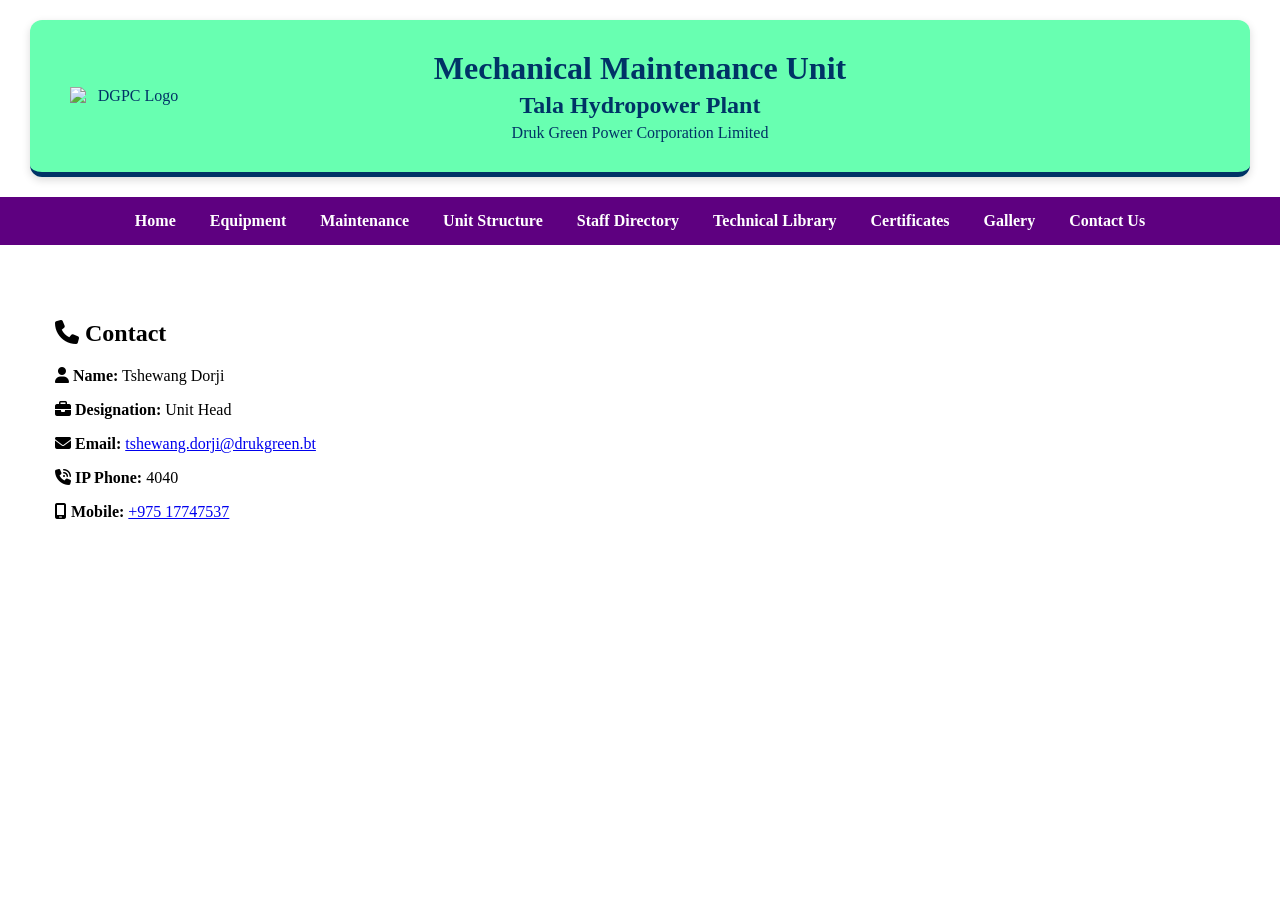
==== Contacts.html @ d9ffbb8c "Add files via upload Add files via upload" ====
<!DOCTYPE html>
<html>

<head>

    <title>Contact Us - MMU</title>

    <link rel="stylesheet" href="style.css">

    <!-- Font Awesome Icons -->
    <link rel="stylesheet"
    href="https://cdnjs.cloudflare.com/ajax/libs/font-awesome/6.7.2/css/all.min.css">

</head>

<body>

<header class="main-header">

    <img src="images/dgpc-logo.png" alt="DGPC Logo" class="logo">

    <div class="header-text">
        <h1>Mechanical Maintenance Unit</h1>
        <h2>Tala Hydropower Plant</h2>
        <p>Druk Green Power Corporation Limited</p>
    </div>

</header>

<nav>
    <a href="index.html">Home</a>
    <a href="Equipment.html">Equipment</a>
    <a href="Maintenance.html">Maintenance</a>
    <a href="Unit Structure.html">Unit Structure</a>
    <a href="Staff Directory.html">Staff Directory</a>
    <a href="Technical Library.html">Technical Library</a>
    <a href="Certificates.html">Certificates</a>
    <a href="Gallery.html">Gallery</a>
    <a href="Contact Us.html">Contact Us</a>
</nav>


<section class="contact-card">

    <h2><i class="fa-solid fa-phone"></i> Contact</h2>

    <p>
        <i class="fa-solid fa-user"></i>
        <strong>Name:</strong>
        Tshewang Dorji
    </p>

    <p>
        <i class="fa-solid fa-briefcase"></i>
        <strong>Designation:</strong>
        Unit Head
    </p>

    <p>
        <i class="fa-solid fa-envelope"></i>
        <strong>Email:</strong>

        <a href="mailto:unithead@dgpc.bt">
            tshewang.dorji@drukgreen.bt
        </a>
    </p>

    <p>
    <i class="fa-solid fa-phone-volume"></i>
    <strong>IP Phone:</strong>
    4040
</p>

    <p>
        <i class="fa-solid fa-mobile-screen"></i>
        <strong>Mobile:</strong>

        <a href="tel:+97517XXXXXX">
            +975 17747537
        </a>
    </p>

</section>

</body>

</html>
---- style.css ----
/* =========================
   GENERAL SETTINGS
========================= */

body {
    font-family: "Garamond", serif;
    margin: 0;
    background-image: url("images/runner.jpeg");
    background-size: cover;
    background-position: center;
    background-attachment: fixed;
    background-repeat: no-repeat;
}


/* =========================
   HEADER
========================= */

.main-header {
    position: relative;
    padding: 25px 40px;
    background-color: rgba(47,255,147,0.72);
    color: #003366;
    text-align: center;
    border-bottom: 5px solid #003366;
    box-shadow: 0 3px 8px rgba(0,0,0,0.15);
}

.logo {
    position: absolute;
    left: 40px;
    top: 50%;
    transform: translateY(-50%);
    width: 120px;
}

.header-text h1,
.header-text h2,
.header-text p {
    color: #003366;
}


/* =========================
   NAVIGATION
========================= */

nav {
    background-color: rgb(94,0,128);
    text-align: center;
    padding: 15px;
}

nav a {
    color: white;
    text-decoration: none;
    margin: 15px;
    font-weight: bold;
}

nav a:hover {
    color: orange;
}


/* =========================
   COMMON SECTION STYLE
========================= */

section {
    background-color: rgba(255,255,255,0.9);
    margin: 30px;
    padding: 25px;
    border-radius: 10px;
    animation: fadeIn 1s ease-in-out;
}

@keyframes fadeIn {
    from {
        opacity: 0;
        transform: translateY(20px);
    }

    to {
        opacity: 1;
        transform: translateY(0);
    }
}


/* =========================
   STAFF DIRECTORY
========================= */

.staff-table {
    width: 90%;
    margin: 30px auto;
    border-collapse: collapse;
    background: white;
}

.staff-table th,
.staff-table td {
    border: 1px solid #999;
    padding: 10px;
}

.staff-table th {
    background: #003366;
    color: white;
}

.staff-table tr:nth-child(even) {
    background: #f2f5f7;
}

.staff-table td:nth-child(3),
.staff-table td:nth-child(4),
.staff-table td:nth-child(5) {
    text-align: left;
}


/* =========================
   STAFF CARDS
========================= */

.staff-card,
.employee-card {
    background: white;
    width: 250px;
    padding: 20px;
    border-radius: 10px;
    text-align: center;
}

.staff-card img,
.employee-card img {
    width: 120px;
    height: 120px;
    border-radius: 50%;
    object-fit: cover;
}

.staff-container,
.employee-container {
    display: flex;
    gap: 20px;
    flex-wrap: wrap;
}


/* =========================
   UNIT STRUCTURE
========================= */

.org-chart {
    text-align: center;
    width: 90%;
    margin: 40px auto;
    background: #e8f5e9;
    padding: 30px;
    border-radius: 15px;
}

.org-box {
    border: 2px solid black;
    padding: 15px;
    width: 200px;
    margin: 15px auto;
    border-radius: 10px;
    background: #f5f5f5;
    font-weight: bold;
}

.row {
    display: flex;
    justify-content: center;
    gap: 30px;
    flex-wrap: wrap;
}

.line {
    font-size: 30px;
    text-align: center;
}

.staff-box {
    border: 2px solid black;
    width: 130px;
    padding: 8px;
    border-radius: 8px;
    background: #eef6ff;
    text-align: center;
}

.staff-box img {
    width: 90px;
    height: 90px;
    border-radius: 50%;
    object-fit: cover;
}

.staff-box h3 {
    font-size: 14px;
}

.staff-box p {
    font-size: 12px;
}


/* =========================
   EMPLOYEE OF QUARTER
========================= */

.home-layout {
    display: flex;
    gap: 20px;
    align-items: flex-start;
}

.home-content {
    flex: 1;
}

.award-side {
    width: 220px;
    background: #e8f5e9;
    padding: 20px;
    border-radius: 12px;
    text-align: center;
}

.award-side img {
    width: 120px;
    height: 120px;
    border-radius: 50%;
    object-fit: cover;
}


/* =========================
   FOLDER CARDS
========================= */

.folder-container {
    display: flex;
    justify-content: center;
    flex-wrap: wrap;
    gap: 35px;
}

.folder-card {
    width: 170px;
    text-align: center;
    text-decoration: none;
    color: black;
    transition: 0.3s;
}

.folder-card img {
    width: 90px;
}

.folder-card:hover {
    transform: scale(1.08);
}


/* =========================
   TECHNICAL LIBRARY
========================= */

.library-container {
    width: 85%;
    margin: 40px auto;
    background: rgba(220,240,220,0.90);
    padding: 30px;
    border-radius: 15px;
    box-shadow: 0 5px 20px rgba(0,0,0,0.15);
}

.library-logo {
    text-align: center;
    margin-bottom: 15px;
}

.library-logo img {
    width: 140px;
    height: auto;
}

.library-container h2 {
    text-align: center;
    color: #003366;
    font-size: 30px;
}

.search-box {
    text-align: center;
    margin-bottom: 25px;
}

.search-box input {
    width: 60%;
    padding: 12px 20px;
    border-radius: 25px;
    border: 1px solid #ccc;
    font-size: 16px;
}

.folder-title {
    background: rgba(87, 0, 128, 0.53);
    color: white;
    padding: 15px;
    border-radius: 8px;
    font-size: 20px;
    font-weight: bold;
    margin-bottom: 10px;
}

.sub-folder {
    margin-left: 35px;
}

.documents {
    margin-left: 25px;
}

.document-card {
    display: flex;
    justify-content: space-between;
    align-items: center;
    background: #f7f9fc;
    padding: 14px 18px;
    margin: 10px 0;
    border-radius: 8px;
    border-left: 5px solid #003366;
    transition: 0.3s;
}

.document-card:hover {
    transform: translateX(8px);
    background: #eaf2ff;
}

.document-card a {
    background: #0066cc;
    color: white;
    padding: 7px 18px;
    border-radius: 20px;
    text-decoration: none;
}

.document-card a:hover {
    background: #004080;
}


/* =========================
   LOGIN
========================= */

.login-container {
    width: 380px;
    max-width: 85%;
    margin: 80px auto;
    padding: 35px;
    text-align: center;
    background: rgba(232,245,233,0.92);
    border-radius: 15px;
    box-shadow: 0 5px 20px rgba(0,0,0,0.2);
}

.login-container h2 {
    color: #003366;
    margin-bottom: 10px;
}

.login-container p {
    color: #555;
}

.login-container input {
    width: 90%;
    padding: 12px;
    margin: 8px 0;
    border: 1px solid #bbb;
    border-radius: 8px;
    font-family: "Garamond", serif;
    font-size: 16px;
}

.login-container button {
    width: 95%;
    padding: 12px;
    margin-top: 15px;
    border: none;
    border-radius: 8px;
    background: #1f4e79;
    color: white;
    font-size: 17px;
    font-family: "Garamond", serif;
    cursor: pointer;
}

.login-container button:hover {
    background: #2c7fb8;
}

#login-message {
    margin-top: 15px;
    font-weight: bold;
}


/* =========================
   STAFF LOGIN BUTTON
========================= */

.staff-login {
    text-align: right;
    margin: 10px 0 25px 0;
}

.staff-login a {
    display: inline-block;
    background: #1f4e79;
    color: white;
    padding: 9px 18px;
    border-radius: 20px;
    text-decoration: none;
    font-weight: bold;
    transition: 0.3s;
}

.staff-login a:hover {
    background: #2c7fb8;
    transform: translateY(-2px);
}


/* ================================
   STAFF ACCESS
================================ */

.staff-access {
    text-align: right;
    margin: 10px 0 25px 0;
}

.staff-login-button,
.upload-button,
.logout-button {
    display: inline-block;
    border: none;
    padding: 9px 18px;
    border-radius: 20px;
    text-decoration: none;
    font-family: "Garamond", serif;
    font-size: 16px;
    font-weight: bold;
    cursor: pointer;
}

.staff-login-button {
    background: #1f4e79;
    color: white;
}

.upload-button {
    background: #2e7d32;
    color: white;
    margin-left: 8px;
}

.logout-button {
    background: #777;
    color: white;
    margin-left: 8px;
}

.staff-login-button:hover,
.upload-button:hover,
.logout-button:hover {
    opacity: 0.85;
}

#logged-in-area {
    align-items: center;
    justify-content: flex-end;
    flex-wrap: wrap;
    gap: 5px;
}

#user-email {
    font-weight: bold;
    color: #003366;
    margin-right: 8px;
}


/* ================================
   UPLOAD PANEL
================================ */

.upload-panel {
    margin: 20px 0 30px 0;
    padding: 25px;
    background: rgba(255,255,255,0.75);
    border-radius: 12px;
    border: 2px solid #1f4e79;
}

.upload-panel h3 {
    color: #003366;
    margin-top: 0;
}

.upload-panel label {
    display: block;
    margin-top: 12px;
    margin-bottom: 5px;
    font-weight: bold;
}

.upload-panel select,
.upload-panel input[type="text"],
.upload-panel input[type="file"] {
    width: 100%;
    box-sizing: border-box;
    padding: 10px;
    border: 1px solid #bbb;
    border-radius: 7px;
    font-family: "Garamond", serif;
    font-size: 16px;
}

.upload-actions {
    margin-top: 20px;
}

.upload-confirm-button,
.cancel-button {
    border: none;
    padding: 9px 18px;
    border-radius: 18px;
    font-family: "Garamond", serif;
    font-size: 16px;
    cursor: pointer;
}

.upload-confirm-button {
    background: #2e7d32;
    color: white;
}

.cancel-button {
    background: #777;
    color: white;
    margin-left: 8px;
}

#upload-message {
    font-weight: bold;
    margin-top: 15px;
}

.empty-message {
    background: rgba(255,255,255,0.65);
    padding: 15px 20px;
    margin: 10px 0 20px 25px;
    border-radius: 8px;
    color: #555;
    font-size: 16px;
    font-style: italic;
}

.report-year-heading {
    font-size: 17px;
    font-weight: bold;
    color: #1f4e79;
    margin: 15px 0 8px 20px;
}


/* ================================
   DELETE DOCUMENT
================================ */

.delete-document-button {
    border: none;
    background: #9e2a2a;
    color: white;
    padding: 7px 12px;
    border-radius: 15px;
    margin-left: 8px;
    font-family: "Garamond", serif;
    cursor: pointer;
    font-size: 14px;
}

.delete-document-button:hover {
    opacity: 0.85;
}


/* ==========================================
   MAINTENANCE CATEGORIES
========================================== */

.maintenance-categories {
    max-width: 1200px;
    margin: 40px auto;
    padding: 30px;
    background-color: rgba(220,240,220,0.90);
    border-radius: 15px;
    box-shadow: 0 5px 20px rgba(0,0,0,0.15);
}

.maintenance-categories h2 {
    text-align: center;
    color: #003366;
    font-size: 30px;
    margin-bottom: 10px;
}

.maintenance-intro {
    max-width: 800px;
    margin: 0 auto 35px;
    text-align: center;
    color: #555;
    font-size: 17px;
    line-height: 1.6;
}

.maintenance-category-grid {
    display: grid;
    grid-template-columns: repeat(
        auto-fit,
        minmax(260px, 1fr)
    );
    gap: 25px;
}

.maintenance-category-card {
    display: block;
    padding: 30px 25px;
    background: rgba(255,255,255,0.94);
    border-radius: 16px;
    border-top: 5px solid #1f4e79;
    box-shadow: 0 5px 18px rgba(0,0,0,0.12);
    text-decoration: none;
    color: inherit;
    transition: 0.3s ease;
}

.maintenance-category-card:hover {
    transform: translateY(-6px);
    box-shadow: 0 9px 25px rgba(0,0,0,0.18);
}

.maintenance-category-icon {
    font-size: 38px;
    margin-bottom: 15px;
}

.maintenance-category-card h3 {
    color: #003366;
    font-size: 23px;
    margin-bottom: 12px;
}

.maintenance-category-card p {
    color: #555;
    line-height: 1.6;
    font-size: 16px;
}

.category-link {
    display: inline-block;
    margin-top: 15px;
    color: #1f4e79;
    font-weight: bold;
}


/* ==========================================
   MAJOR MAINTENANCE ACTIVITIES
   Kept for future use
========================================== */

.major-maintenance {
    margin: 50px auto;
    max-width: 1200px;
}

.major-maintenance h2 {
    text-align: center;
    color: #003366;
    font-size: 30px;
    margin-bottom: 10px;
}

.major-maintenance-intro {
    text-align: center;
    max-width: 750px;
    margin: 0 auto 35px;
    color: #555;
    font-size: 17px;
}

.major-maintenance-grid {
    display: grid;
    grid-template-columns: repeat(auto-fit, minmax(280px, 1fr));
    gap: 25px;
}

.major-maintenance-card {
    background: rgba(255,255,255,0.92);
    border-radius: 15px;
    padding: 25px;
    box-shadow: 0 5px 18px rgba(0,0,0,0.12);
    border-top: 5px solid #1f4e79;
    transition: transform 0.3s ease, box-shadow 0.3s ease;
}

.major-maintenance-card:hover {
    transform: translateY(-5px);
    box-shadow: 0 8px 25px rgba(0,0,0,0.18);
}

.major-maintenance-icon {
    font-size: 35px;
    margin-bottom: 12px;
}

.major-maintenance-card h3 {
    color: #003366;
    margin-bottom: 5px;
    font-size: 22px;
}

.maintenance-year {
    display: inline-block;
    color: #666;
    font-weight: bold;
    margin-bottom: 12px;
}

.major-maintenance-card p {
    color: #555;
    line-height: 1.6;
}

.maintenance-tags {
    display: flex;
    flex-wrap: wrap;
    gap: 8px;
    margin: 15px 0;
}

.maintenance-tags span {
    background: #e8f1f8;
    color: #1f4e79;
    padding: 5px 10px;
    border-radius: 15px;
    font-size: 13px;
    font-weight: bold;
}

.maintenance-details {
    display: inline-block;
    margin-top: 8px;
    color: #1f4e79;
    font-weight: bold;
    text-decoration: none;
}

.maintenance-details:hover {
    text-decoration: underline;
}
/* ==========================================
   MAINTENANCE PAGE
========================================== */

.maintenance-categories {
    max-width: 1200px;
    margin: 40px auto;
    padding: 30px;
    background-color: rgba(220,240,220,0.90);
    border-radius: 15px;
    box-shadow: 0 5px 20px rgba(0,0,0,0.15);
}
.maintenance-categories {
    max-width: 1200px;
    margin: 40px auto;
    padding: 30px;
    background-color: rgba(220,240,220,0.90);
    border-radius: 15px;
    box-shadow: 0 5px 20px rgba(0,0,0,0.15);
}
/* ==========================================
   PREVENTIVE MAINTENANCE PAGE
========================================== */

.maintenance-activities-page {
    max-width: 1200px;
    margin: 40px auto;
    padding: 35px;
    background-color: rgba(220,240,220,0.90);
    border-radius: 15px;
    box-shadow: 0 5px 20px rgba(0,0,0,0.15);
}

.maintenance-activities-page h1 {
    text-align: center;
    color: #003366;
    font-size: 32px;
    margin-bottom: 10px;
}

.maintenance-page-intro {
    max-width: 850px;
    margin: 0 auto 35px;
    text-align: center;
    color: #555;
    font-size: 17px;
    line-height: 1.6;
}

.maintenance-activity-grid {
    display: grid;
    grid-template-columns: repeat(
        auto-fit,
        minmax(300px, 1fr)
    );
    gap: 25px;
}

.maintenance-activity-card {
    background: rgba(255,255,255,0.95);
    padding: 25px;
    border-radius: 15px;
    border-top: 5px solid #1f4e79;
    box-shadow: 0 5px 18px rgba(0,0,0,0.12);
    transition: 0.3s ease;
}

.maintenance-activity-card:hover {
    transform: translateY(-5px);
    box-shadow: 0 8px 24px rgba(0,0,0,0.18);
}

.activity-icon {
    font-size: 35px;
    margin-bottom: 10px;
}

.maintenance-activity-card h2 {
    color: #003366;
    font-size: 22px;
    margin-bottom: 8px;
}

.activity-type {
    display: inline-block;
    background: #e8f1f8;
    color: #1f4e79;
    padding: 5px 11px;
    border-radius: 15px;
    font-size: 13px;
    font-weight: bold;
    margin-bottom: 12px;
}

.maintenance-activity-card p {
    color: #555;
    line-height: 1.6;
}

.activity-details {
    margin-top: 15px;
    color: #555;
}

.activity-details ul {
    padding-left: 20px;
    line-height: 1.7;
}

.maintenance-note {
    margin-top: 30px;
    padding: 18px 22px;
    background: rgba(255,255,255,0.75);
    border-left: 5px solid #1f4e79;
    border-radius: 8px;
    color: #555;
    line-height: 1.6;
}
/* ==========================================
   MAINTENANCE ACTIVITY IMAGES
========================================== */

.maintenance-activity-image {
    width: 100%;
    height: 200px;
    object-fit: cover;
    border-radius: 10px;
    margin-bottom: 15px;
    display: block;
}

.activity-details p {
    margin: 12px 0;
    line-height: 1.6;
}

.activity-details strong {
    color: #003366;
}
/* =========================
   UNIT HEAD CENTERING
========================= */

.unit-head {
    display: flex;
    justify-content: center;
    width: 100%;
    margin-bottom: 15px;
}

.unit-head .staff-box {
    margin: 0 auto;
}
/* =========================
   PAGE HEADER CENTERING
========================= */

header {
    text-align: center;
}
/* =========================
   STAFF DIRECTORY HEADER
========================= */

header {
    text-align: center;
    background-color: rgba(220, 240, 220, 0.88);
    padding: 20px;
    border-radius: 12px;
    margin: 20px 30px;
}

header h1,
header h2,
header p {
    color: #003366;
    margin: 5px 0;
}
/* =========================
   STAFF DIRECTORY ALIGNMENT
========================= */

/* Sl. No. column */
.staff-table th:nth-child(1),
.staff-table td:nth-child(1) {
    text-align: center;
}

/* Employee ID column */
.staff-table th:nth-child(2),
.staff-table td:nth-child(2) {
    text-align: center;
}
/* Gallery Layout */

#gallery-container {
    width: 90%;
    margin: auto;
}


/* Category Heading */

.gallery-category-title {

    margin-top: 40px;
    padding-bottom: 10px;
    border-bottom: 2px solid #1f4e79;

    color: #1f4e79;

}



/* Activity Card */

.gallery-card {

    margin: 25px 0;
    padding: 20px;

    background: rgba(232,245,233,0.95);

    border-radius: 10px;

    border-left: 5px solid #1f4e79;

    box-shadow: 0 2px 8px rgba(0,0,0,0.15);

}


.gallery-card h3 {

    color: #003366;

    font-size: 24px;

    margin-bottom: 10px;

}



.gallery-card h3 {

    margin-bottom: 10px;

}



/* Image Grid */

.gallery-images {

    display: grid;

    grid-template-columns: repeat(auto-fit, minmax(220px, 1fr));

    gap: 15px;

    margin-top: 15px;

}



/* Images */

.gallery-image {

    width: 100%;

    height: 220px;

    object-fit: cover;

    border-radius: 8px;

    cursor: pointer;

    transition: transform 0.3s;

}



.gallery-image:hover {

    transform: scale(1.05);

}
/* Gallery Image Grid */

.gallery-images {

    display: flex;

    flex-wrap: wrap;

    gap: 15px;

    margin-top: 15px;

}


/* Gallery Thumbnail Images */

.gallery-image {

    width: 220px;

    height: 160px;

    object-fit: cover;

    border-radius: 8px;

    cursor: pointer;

    transition: transform 0.3s;

}


.gallery-image:hover {

    transform: scale(1.05);

}
/* Image Lightbox */

#image-lightbox {

    display: none;

    position: fixed;

    top: 0;

    left: 0;

    width: 100%;

    height: 100%;

    background: rgba(0,0,0,0.85);

    justify-content: center;

    align-items: center;

    z-index: 1000;

}



#lightbox-image {

    max-width: 85%;

    max-height: 85%;

    border-radius: 10px;

}



#close-lightbox {

    position: absolute;

    top: 20px;

    right: 40px;

    font-size: 40px;

    color: white;

    cursor: pointer;

}
/* ==========================================
   GALLERY CATEGORY FILTER BUTTONS
========================================== */

.gallery-filter {

    text-align: center;
    margin: 25px auto 35px;
    display: flex;
    flex-wrap: wrap;
    justify-content: center;
    gap: 10px;

}



.gallery-filter button {

    background: #1f4e79;
    color: white;

    padding: 10px 18px;

    border: none;

    border-radius: 20px;

    cursor: pointer;

    font-family: "Garamond", serif;

    font-size: 16px;

    font-weight: bold;

    transition: 0.3s ease;

}



.gallery-filter button:hover {

    background: #2c7fb8;

    transform: translateY(-3px);

}
.gallery-filter button.active {

    background: #2e7d32;

    color: white;

    transform: translateY(-3px);

    box-shadow: 0 4px 10px rgba(0,0,0,0.25);

}
/* ==========================================
IMPORTANT LINKS
========================================== */

.quick-links {
    margin: 25px 30px 25px;
    padding: 20px 25px;
    background: rgba(0, 128, 85, 0.85);
    border-radius: 12px;
    box-shadow: 0 4px 15px rgba(0, 0, 0, 0.12);
    text-align: center;
}

.quick-links h2 {
    color: #003366;
    font-size: 25px;
    margin: 0 0 20px 0;
    text-align: center;
}

.quick-links-container {
    display: flex;
    justify-content: center;
    align-items: center;
    gap: 55px;
    flex-wrap: nowrap;
}

.quick-link-card {
    width: 120px;
    height: 85px;

    display: flex;
    justify-content: center;
    align-items: center;

    text-decoration: none;
    transition: 0.3s ease;
}

.quick-link-card:hover {
    transform: translateY(-4px) scale(1.05);
}

/* Normal logos - SAP RISE and DRC */
.quick-link-card img {
    width: 60px;
    height: 60px;
    object-fit: contain;
    border-radius: 50%;
}

/* Larger EAS logo */
.quick-link-card.eas-link img {
    width: 75px;
    height: 75px;
}

/* Larger Asset Declaration logo */
.quick-link-card.asset-link img {
    width: 75px;
    height: 75px;
}


/* ==========================================
MOBILE VIEW
========================================== */

@media (max-width: 700px) {

    .quick-links-container {
        flex-wrap: wrap;
        gap: 25px;
    }

}
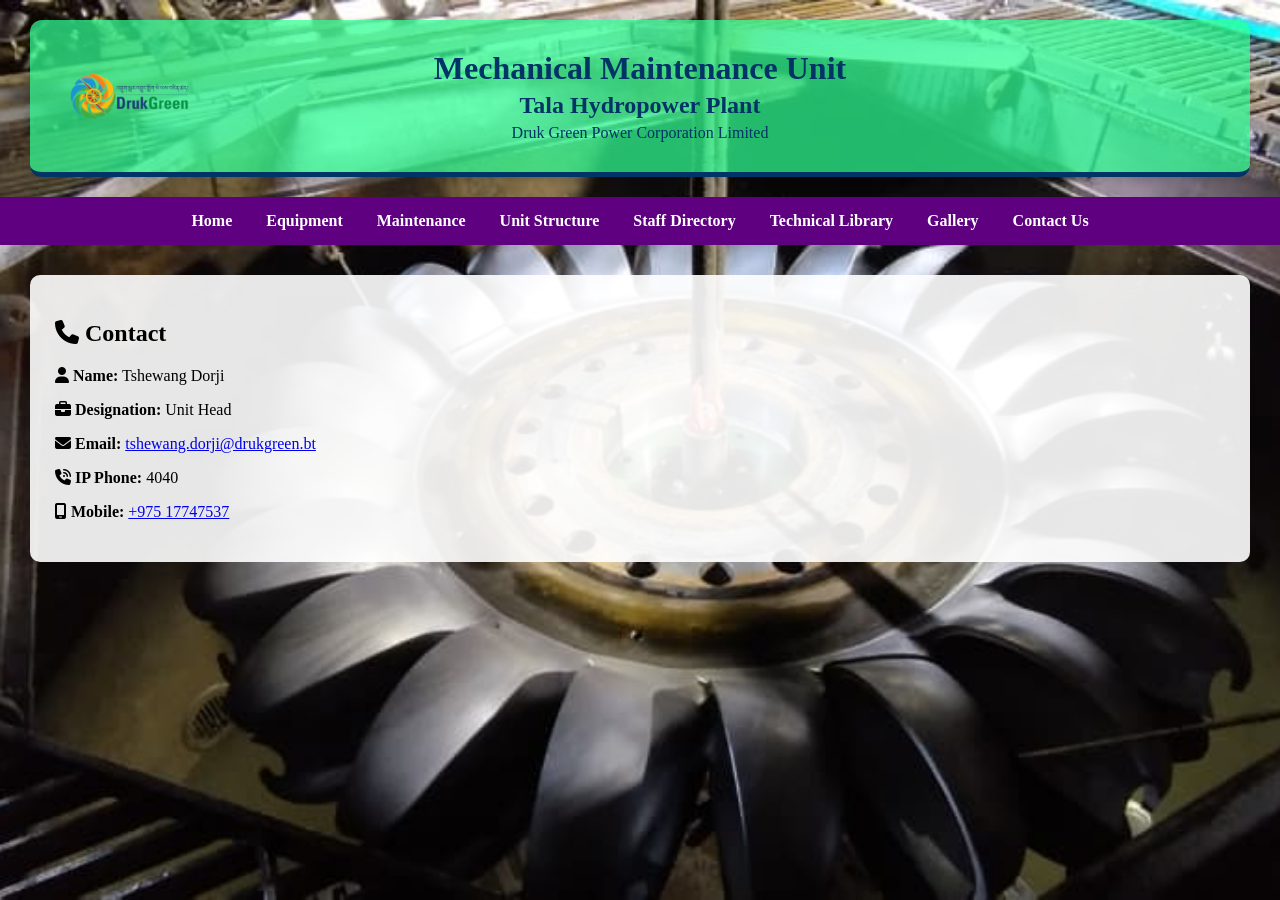
==== commit 477c6661: "Update Contacts.html" ====
--- a/Contacts.html
+++ b/Contacts.html
@@ -34,7 +34,7 @@
     <a href="Unit Structure.html">Unit Structure</a>
     <a href="Staff Directory.html">Staff Directory</a>
     <a href="Technical Library.html">Technical Library</a>
-    <a href="Certificates.html">Certificates</a>
+ <!-- Certificates removed -->
     <a href="Gallery.html">Gallery</a>
     <a href="Contact Us.html">Contact Us</a>
 </nav>
@@ -84,4 +84,4 @@
 
 </body>
 
-</html>+</html>
